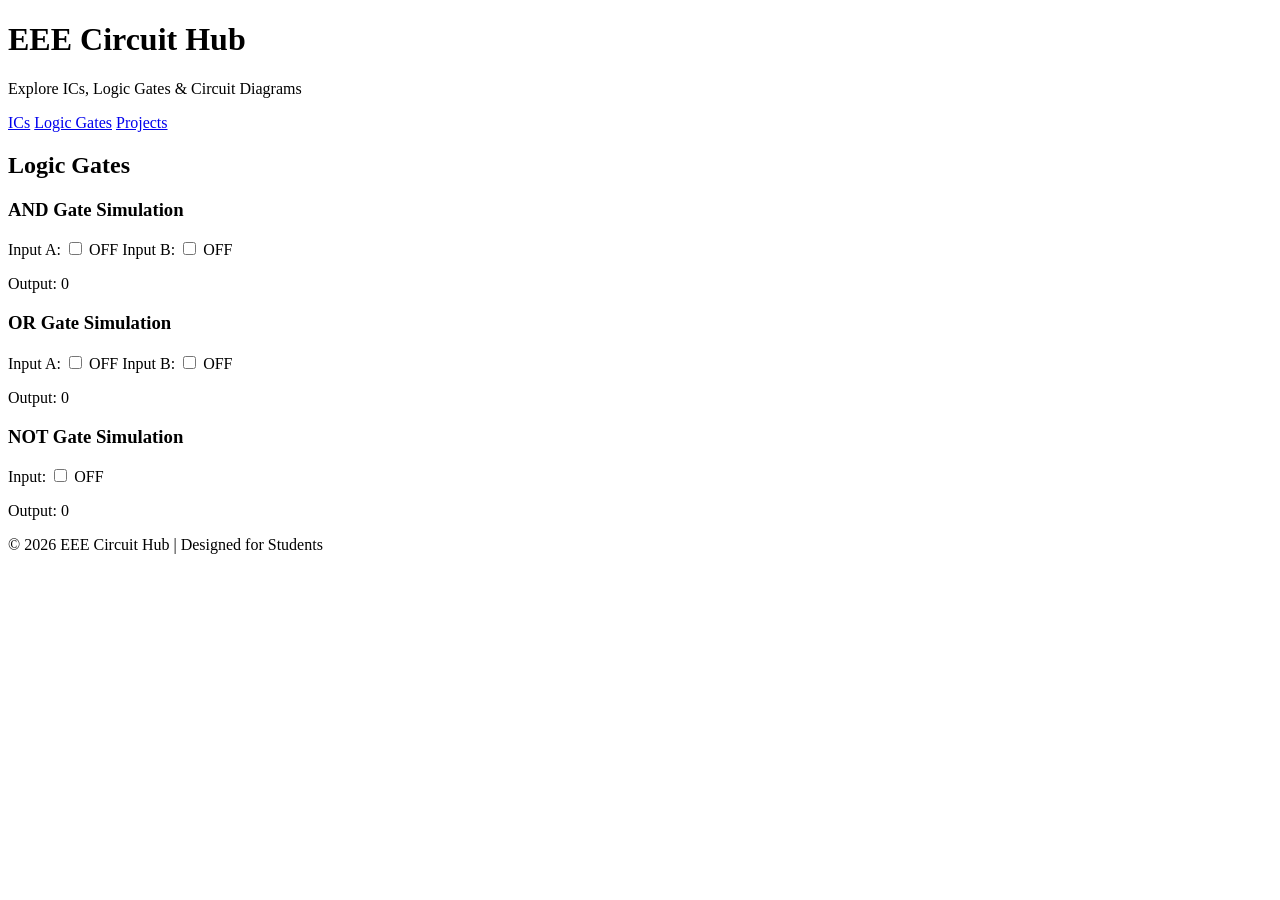
==== EEECircuitLab/index.html @ 7f7c5b9f "Rename index.html to index.html" ====
<!DOCTYPE html>
<html lang="en">
<head>
  <meta charset="UTF-8">
  <meta name="viewport" content="width=device-width, initial-scale=1.0">
  <title>EEE Circuit Hub</title>
  <link rel="stylesheet" href="EEE.css">
</head>
<body>
  <header>
    <h1>EEE Circuit Hub</h1>
    <p>Explore ICs, Logic Gates & Circuit Diagrams</p>
  </header>

  <nav>
    <a href="#ic">ICs</a>
    <a href="#logic">Logic Gates</a>
    <a href="#projects">Projects</a>
  </nav>

  <!-- Logic Gates section -->
  <section id="logic">
    <h2>Logic Gates</h2>
    <div class="card">
  <h3>AND Gate Simulation</h3>
  <label>Input A: 
    <input type="checkbox" id="inputA" class="switch">
    <span class="switch-label">OFF</span>
  </label>
  <label>Input B: 
    <input type="checkbox" id="inputB" class="switch">
    <span class="switch-label">OFF</span>
  </label>
  <p>Output: <span id="output">0</span></p>
 </div>
    <div class="card">
      <h3>OR Gate Simulation</h3>
      <label>Input A: 
        <input type="checkbox" id="orInputA" class="switch">
        <span class="switch-label">OFF</span>
      </label>
      <label>Input B: 
        <input type="checkbox" id="orInputB" class="switch">
        <span class="switch-label">OFF</span>
      </label>
      <p>Output: <span id="orOutput">0</span></p>
    </div>
    <div class="card">
      <h3>NOT Gate Simulation</h3>
      <label>Input: 
        <input type="checkbox" id="notInput" class="switch">
        <span class="switch-label">OFF</span>
      </label>
      <p>Output: <span id="notOutput">0</span></p>
    </div>
  </section>

  <footer>
    <p>&copy; 2026 EEE Circuit Hub | Designed for Students</p>
  </footer>

  <!-- JS আলাদা ফাইল থেকে লোড -->
  <script src="EEE.js"></script>
</body>
</html>
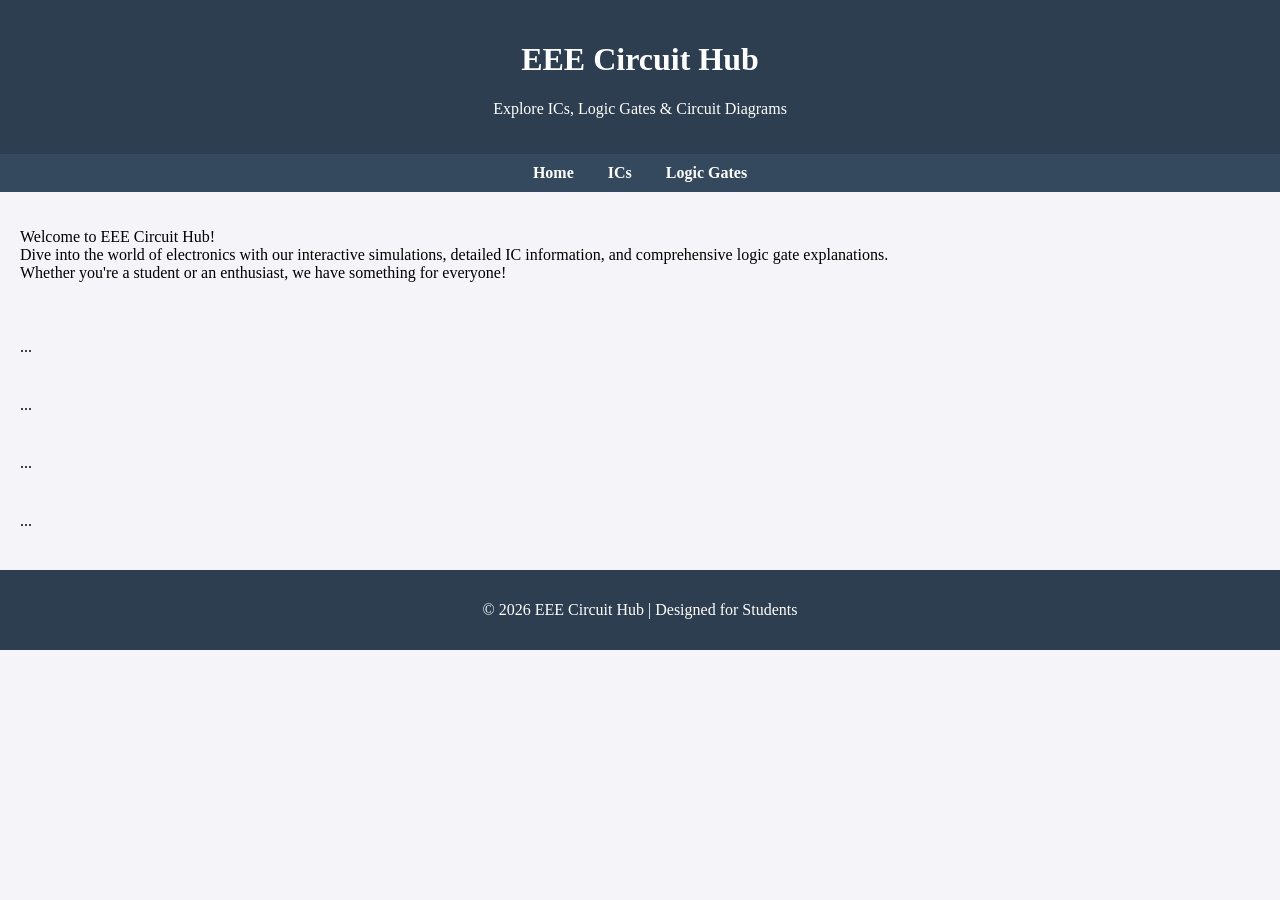
==== commit 1d6c826e: "Revise index.html with new navigation and welcome section Updated navigation links and added a welco" ====
--- a/EEECircuitLab/index.html
+++ b/EEECircuitLab/index.html
@@ -12,54 +12,24 @@
     <p>Explore ICs, Logic Gates & Circuit Diagrams</p>
   </header>
 
-  <nav>
-    <a href="#ic">ICs</a>
-    <a href="#logic">Logic Gates</a>
-    <a href="#projects">Projects</a>
+   <nav>
+    <a href="EEE.html">Home</a>
+    <a href="ic.html">ICs</a>
+    <a href="logicgates.html">Logic Gates</a>
   </nav>
-
-  <!-- Logic Gates section -->
-  <section id="logic">
-    <h2>Logic Gates</h2>
-    <div class="card">
-  <h3>AND Gate Simulation</h3>
-  <label>Input A: 
-    <input type="checkbox" id="inputA" class="switch">
-    <span class="switch-label">OFF</span>
-  </label>
-  <label>Input B: 
-    <input type="checkbox" id="inputB" class="switch">
-    <span class="switch-label">OFF</span>
-  </label>
-  <p>Output: <span id="output">0</span></p>
- </div>
-    <div class="card">
-      <h3>OR Gate Simulation</h3>
-      <label>Input A: 
-        <input type="checkbox" id="orInputA" class="switch">
-        <span class="switch-label">OFF</span>
-      </label>
-      <label>Input B: 
-        <input type="checkbox" id="orInputB" class="switch">
-        <span class="switch-label">OFF</span>
-      </label>
-      <p>Output: <span id="orOutput">0</span></p>
-    </div>
-    <div class="card">
-      <h3>NOT Gate Simulation</h3>
-      <label>Input: 
-        <input type="checkbox" id="notInput" class="switch">
-        <span class="switch-label">OFF</span>
-      </label>
-      <p>Output: <span id="notOutput">0</span></p>
-    </div>
+  <section id="welcome">
+    <p class="welcome">Welcome to EEE Circuit Hub! 
+                <br> Dive into the world of electronics with our interactive simulations, detailed IC information, and comprehensive logic gate explanations. 
+                   <br> Whether you're a student or an enthusiast, we have something for everyone!</p>
   </section>
+<section id="Home">...</section>
+<section id="ic">...</section>
+<section id="logic">...</section>
+<section id="projects">...</section>
 
   <footer>
     <p>&copy; 2026 EEE Circuit Hub | Designed for Students</p>
   </footer>
 
-  <!-- JS আলাদা ফাইল থেকে লোড -->
-  <script src="EEE.js"></script>
 </body>
 </html>
--- a/EEECircuitLab/EEE.css
+++ b/EEECircuitLab/EEE.css
@@ -0,0 +1,96 @@
+body {
+  font-family: 'Times New Roman', Times, serif, sans-serif;
+  background: #f4f4f9;
+  margin: 0;
+  padding: 0;
+}
+header {
+  background: #2c3e50;
+  color: #fff;
+  padding: 20px;
+  text-align: center;
+}
+nav {
+  background: #34495e;
+  padding: 10px;
+  text-align: center;
+}
+nav a {
+  color: #fff;
+  margin: 0 15px;
+  text-decoration: none;
+  font-weight: bold;
+}
+section {
+  padding: 20px;
+}
+.card {
+  background: #fff;
+  border: 1px solid #ddd;
+  border-radius: 5px;
+  padding: 15px;
+  margin: 15px 0;
+}
+.card h3 {
+  margin-top: 0;
+}
+footer {
+  background: #2c3e50;
+  color: #fff;
+  text-align: center;
+  padding: 15px;
+  margin-top: 20px;
+}
+/* Switch style */
+.switch {
+  width: 40px;
+  height: 20px;
+  appearance: none;
+  background: #ccc;
+  border-radius: 20px;
+  position: relative;
+  outline: none;
+  cursor: pointer;
+}
+
+.switch:checked {
+  background: #4caf50;
+}
+
+.switch::before {
+  content: '';
+  position: absolute;
+  width: 18px;
+  height: 18px;
+  border-radius: 50%;
+  background: #fff;
+  top: 1px;
+  left: 1px;
+  transition: 0.3s;
+}
+
+.switch:checked::before {
+  left: 21px;
+}
+
+/* Label text */
+.switch-label {
+  margin-left: 8px;
+  font-weight: bold;
+}
+
+#output {
+  font-weight: bold;
+  color: green;
+  font-size: 20px;
+}
+#orOutput {
+  font-weight: bold;
+  color: blue;
+  font-size: 20px;
+}
+#notOutput {
+  font-weight: bold;
+  color: red;
+  font-size: 20px;
+}
